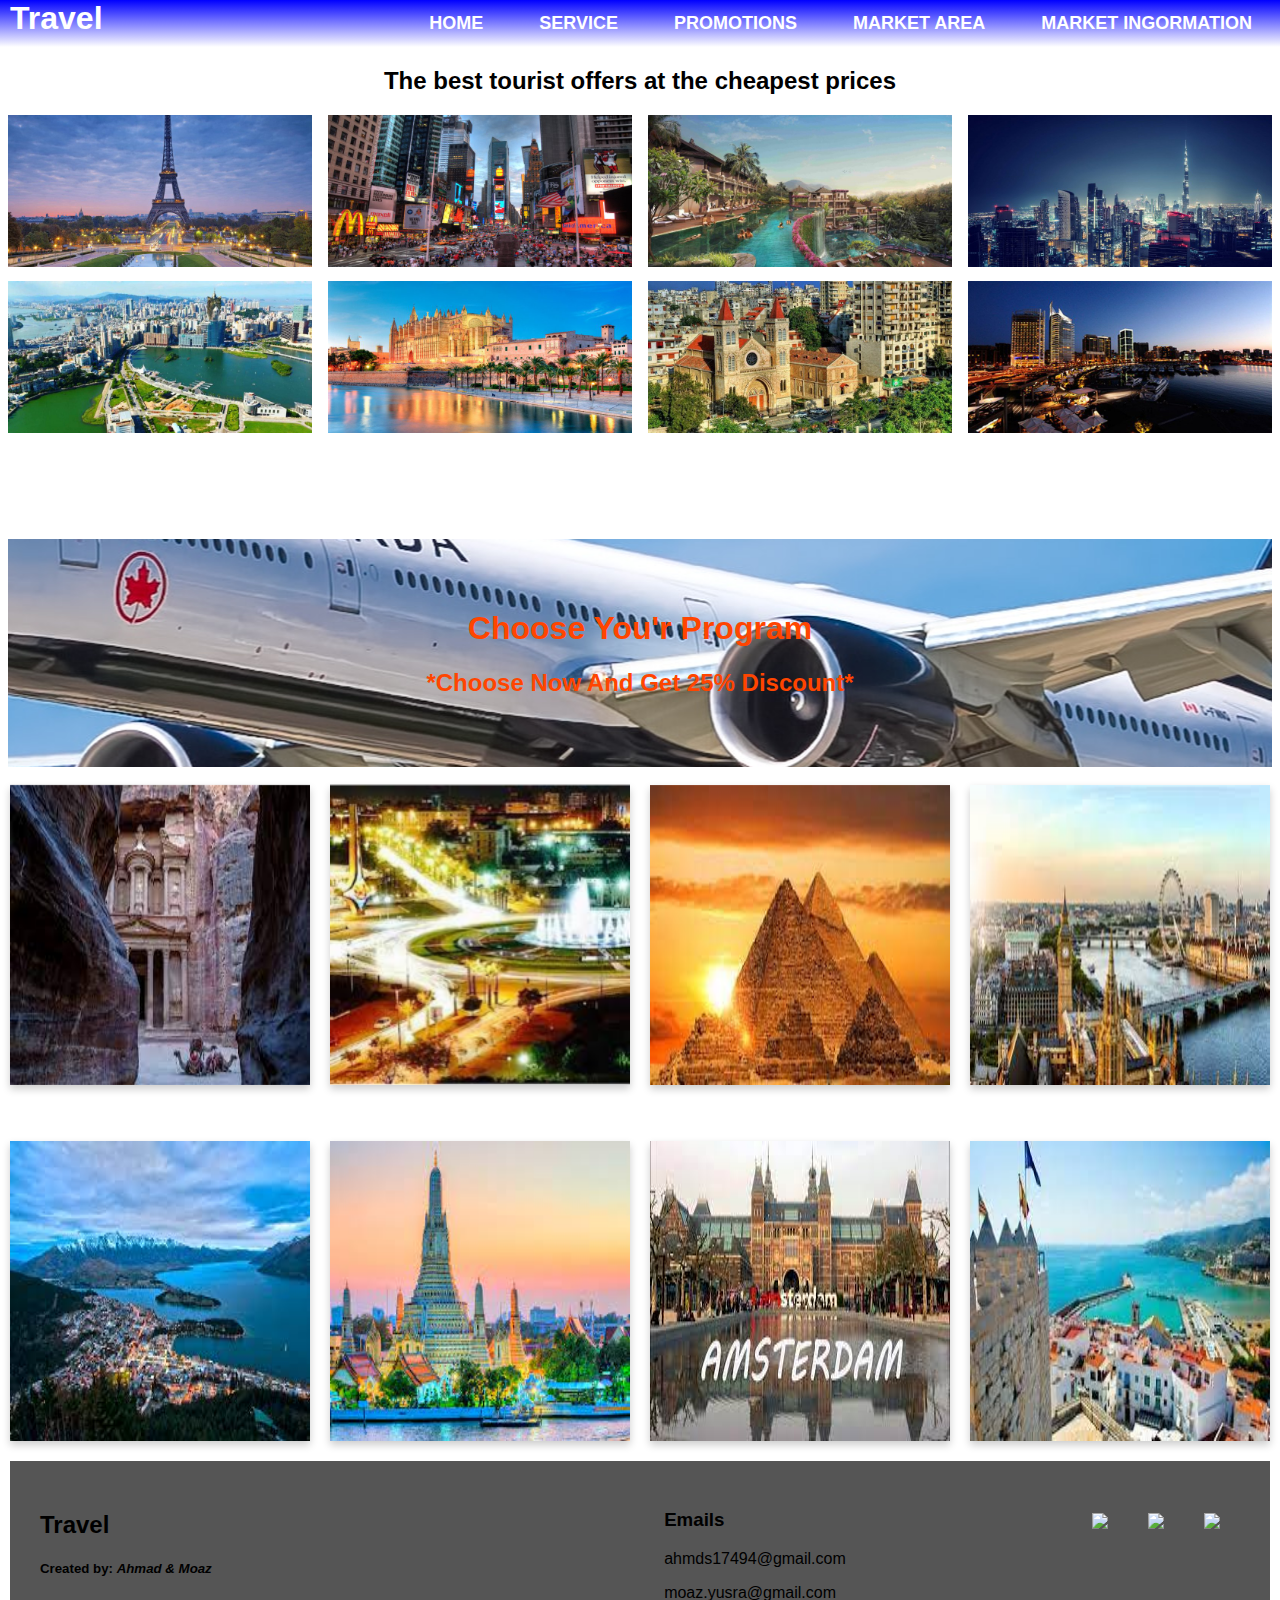
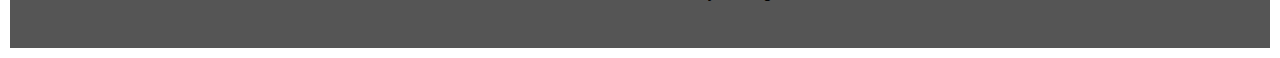
==== index.html @ bbe28fb5 "Update" ====
<!DOCTYPE html>
<html>
<meta name="viewport" content="width=device-width, initial-scale=1">
<link rel="stylesheet" href="main.css">
<title>Travel & Tour's</title>




<body>

  <!-- add the navigation -->
    <div class="div1">
      <h1 style="float: left;; margin-top: 0px; padding-left: 10px; color: white;">Travel</h1>

    
        <nav>
            <ul>
                <li><a href="video.html"><b>Home</b> </a> </li>
                
                <li><a href="#"><b>Service</b> </a> </li>
                
                <li><a href="index.html"><b>Promotions</b> </a> </li>
                <li><a href="post.html"><b>Market Area</b> </a> </li>
                <li><a href="#foo"><b>Market Ingormation</b> </a> </li>
            </ul>
        </nav>
    
    
    </div>

<h2 style="text-align:center">The best tourist offers at the cheapest prices</h2>

<!-- Pictures in a column -->

<div class="row">
  <div class="column">
    <img src="paris.jpg" style="width:100%" onclick="openModal();currentSlide(1)" class="hover-shadow cursor">
  </div>
  <div class="column">
    <img src="newyork.jpg" style="width:100%" onclick="openModal();currentSlide(2)" class="hover-shadow cursor">
  </div>
  <div class="column">
    <img src="bsali.jpg" style="width:100%" onclick="openModal();currentSlide(3)" class="hover-shadow cursor">
  </div>
  <div class="column">
    <img src="dubai.jpg" style="width:100%" onclick="openModal();currentSlide(4)" class="hover-shadow cursor">
  </div>
  <div class="column">
    <img src="baghdad.jpg" style="width:100%" onclick="openModal();currentSlide(5)" class="hover-shadow cursor">
  </div>
  <div class="column">
    <img src="mallorca.jpg" style="width:100%" onclick="openModal();currentSlide(6)" class="hover-shadow cursor">
  </div>
  <div class="column">
    <img src="lattakia.jpg" style="width:100%" onclick="openModal();currentSlide(7)" class="hover-shadow cursor">
  </div>
  <div class="column">
    <img src="beirut.jpg" style="width:100%" onclick="openModal();currentSlide(8)" class="hover-shadow cursor">
  </div>
</div>

<div id="myModal" class="modal">
  <span class="close cursor" onclick="closeModal()">&times;</span>
  <div class="modal-content">

    <div class="mySlides">
      <div class="numbertext">1 / 8</div>
      <img src="paris.jpg" style="width:100%">
    </div>

    <div class="mySlides">
      <div class="numbertext">2 / 8</div>
      <img src="newyork.jpg" style="width:100%">
    </div>

    <div class="mySlides">
      <div class="numbertext">3 / 8</div>
      <img src="bsali.jpg" style="width:100%">
    </div>
    
    <div class="mySlides">
      <div class="numbertext">4 / 8</div>
      <img src="dubai.jpg" style="width:100%">
    </div>
    <div class="mySlides">
     <div class="numbertext">5 / 8</div>
        <img src="baghdad.jpg" style="width:100%">
      </div>
      <div class="mySlides">
        <div class="numbertext">6 / 8</div>
        <img src="lattakia.jpg" style="width:100%">
      </div>
      <div class="mySlides">
        <div class="numbertext">7 / 8</div>
        <img src="mallorca.jpg" style="width:100%">
      </div>
      <div class="mySlides">
        <div class="numbertext">8 / 8</div>
        <img src="beirut.jpg" style="width:100%">
      </div>
    
    <a class="prev" onclick="plusSlides(-1)">&#10094;</a>
    <a class="next" onclick="plusSlides(1)">&#10095;</a>

    <div class="caption-container">
      <p id="caption"></p>
    </div>


    <div class="column">
      <img class="demo cursor" src="paris.jpg" style="width:100%" onclick="currentSlide(1)" alt="Paris">
    </div>
    <div class="column">
      <img class="demo cursor" src="newyork.jpg" style="width:100%" onclick="currentSlide(2)" alt="newyork">
    </div>
    <div class="column">
      <img class="demo cursor" src="bsali.jpg" style="width:100%" onclick="currentSlide(3)" alt="Bali">
    </div>
    <div class="column">
      <img class="demo cursor" src="dubai.jpg" style="width:100%" onclick="currentSlide(4)" alt="dubai">
    </div>
    <div class="column">
        <img class="demo cursor" src="baghdad.jpg" style="width:100%" onclick="currentSlide(5)" alt="baghdad">
     </div>
    <div class="column">
        <img class="demo cursor" src="lattakia.jpg" style="width:100%" onclick="currentSlide(6)" alt="lattakia">
      </div> 
      <div class="column">
        <img class="demo cursor" src="mallorca.jpg" style="width:100%" onclick="currentSlide(7)" alt="mallorca">
      </div>
      <div class="column">
        <img class="demo cursor" src="beirut.jpg" style="width:100%" onclick="currentSlide(8)" alt="beirut">
      </div>    
  </div>
</div>
<br>
<br>
<br>
<br>
<br>
<br>
<br>
<br>
<br>
<br>
<br>
<br>



<main id="Programs">
  <div style="text-align: center;">
    <div style=" color: orangered; background-image: url(john-mcarthur-X_MOr6oa4-k-unsplash.jpg); background-position:center; padding: 50px;margin: 8px;">
       <h1>Choose You'r Program</h1>
           <h2>*Choose Now And Get 25% Discount*</h2></div></div>
         <div class="containerx" >
       <div class="container1">
       <div class="flip-card">
       <div class="flip-card-inner">
           <div class="flip-card-front">
           <img src="img1.jpg" alt="Avatar" style="width:300px;height:300px;">
           </div>
           <div class="flip-card-back">
           <h1>Program One</h1> 
           <p>Lorem ipsum dolor sit amet 
               consectetur adipisicing elit. Dolorum at tempora minima est fugiat nam repellendus. Fugit perspiciatis esse atque.......</p>
               <br>
               <a href="post.html" class="button">Read More</a>
           </div>
       </div>
       </div>
   </div>
<br><br>
<div class="container2">
<div class="flip-card">
       <div class="flip-card-inner">
           <div class="flip-card-front">
           <img src="img2.jpg" alt="Avatar" style="width:300px;height:300px;">
           </div>
           <div class="flip-card-back">
           <h1>Program Two</h1> 
           <p>Lorem ipsum dolor sit amet consectetur a
               dipisicing elit. Dolorum at tempora minima est fugiat nam repellendus. Fugit perspiciatis esse atque......</p>
               <br>
               <a href="post.html" class="button">Read More</a>
           </div>
       </div>
</div>
</div><br><br>
<div class="container3">
<div class="flip-card">
       <div class="flip-card-inner">
           <div class="flip-card-front">
           <img src="img3.jpg" alt="Avatar" style="width:300px;height:300px;">
           </div>
           <div class="flip-card-back">
           <h1>Program Three</h1> 
           <p>Lorem ipsum dolor sit amet consectetur adipisicing elit. Dolorum at tempora minima est 
               fugiat nam repellendus. Fugit perspiciatis esse atque.......</p>
               <br>
               <a href="post.html" class="button">Read More</a>
           </div>
       </div>
       </div>
   </div><br><br>
   
   <div class="container4">
   <div class="flip-card">
           <div class="flip-card-inner">
               <div class="flip-card-front">
               <img src="img4.jpg" alt="Avatar" style="width:300px;height:300px;">
               </div>
               <div class="flip-card-back">
               <h1>Program Four</h1> 
               <p>Lorem ipsum dolor sit amet consectetur adipisicing elit. Dolorum at tem
                   pora minima est fugiat nam repellendus. Fugit perspiciatis esse atque.......</p>
                   <br>
                   <a href="post.html" class="button">Read More</a>
               </div>
           </div>
           </div>
   </div> 
  </div>
   <br><br>
   <div class="containery">
   <div class="container5">
       <div class="flip-card">
       <div class="flip-card-inner">
           <div class="flip-card-front">
           <img src="img5.jpg" alt="Avatar" style="width:300px;height:300px;">
           </div>
           <div class="flip-card-back">
           <h1>Program One</h1> 
           <p>Lorem ipsum dolor sit amet 
               consectetur adipisicing elit. Dolorum at tempora minima est fugiat nam repellendus. Fugit perspiciatis esse atque.......</p>
               <br>
               <a href="post.html" class="button">Read More</a>
           </div>
       </div>
       </div>
   </div><br><br>
   <div class="container6">
       <div class="flip-card">
       <div class="flip-card-inner">
           <div class="flip-card-front">
           <img src="img6.jpg" alt="Avatar" style="width:300px;height:300px;">
           </div>
           <div class="flip-card-back">
           <h1>Program One</h1> 
           <p>Lorem ipsum dolor sit amet 
               consectetur adipisicing elit. Dolorum at tempora minima est fugiat nam repellendus. Fugit perspiciatis esse atque.......</p>
               <br>
               <a href="post.html" class="button">Read More</a>
           </div>
       </div>
       </div>
   </div><br><br>
   <div class="container7">
       <div class="flip-card">
       <div class="flip-card-inner">
           <div class="flip-card-front">
           <img src="img7.jpg" alt="Avatar" style="width:300px;height:300px;">
           </div>
           <div class="flip-card-back">
           <h1>Program One</h1> 
           <p>Lorem ipsum dolor sit amet 
               consectetur adipisicing elit. Dolorum at tempora minima est fugiat nam repellendus. Fugit perspiciatis esse atque.......</p>
               <br>
               <a href="post.html" class="button">Read More</a>
           </div>
       </div>
       </div>
   </div><br><br>
   <div class="container8">
       <div class="flip-card">
       <div class="flip-card-inner">
           <div class="flip-card-front">
           <img src="img8.jpg" alt="Avatar" style="width:300px;height:300px;">
           </div>
           <div class="flip-card-back">
           <h1>Program One</h1> 
           <p>Lorem ipsum dolor sit amet 
               consectetur adipisicing elit. Dolorum at tempora minima est fugiat nam repellendus. Fugit perspiciatis esse atque.......</p>
               <br>
               <a href="post.html" class="button">Read More</a>
           </div>
       </div>
       </div>
   </div>
</div>

</main>

<div id="foo">
<footer  class="Fotter">
  <div class="footer1">
    <h2>Travel</h2>
    <h5>Created by: <span style="font-style: italic;">Ahmad & Moaz</span> </h5>
   
   
  </div>
  <div></div>
  <div class="footer2">
    <h3>Emails</h3>
    <p>ahmds17494@gmail.com</p>
    <p>moaz.yusra@gmail.com</p>
  </div>
  <div class="sicial">
    <ul class="footer3">
      <li><a href="#"><img src="https://i.ibb.co/x7P24fL/facebook.png"></a></li>
      <li><a href="#"><img src="https://i.ibb.co/Wnxq2Nq/twitter.png"></a></li>
      <li><a href="#"><img src="https://i.ibb.co/ySwtH4B/instagram.png"></a></li>
    </ul>
  </div>
</footer>
</div>




           











<script src="https://ajax.googleapis.com/ajax/libs/jquery/3.3.1/jquery.min.js"></script>
<script>
$(document).ready(function(){
 // Add smooth scrolling to all links
 $("a").on('click', function(event) {

   // Make sure this.hash has a value before overriding default behavior
   if (this.hash !== "") {
     // Prevent default anchor click behavior
     event.preventDefault();

     // Store hash
     var hash = this.hash;

     // Using jQuery's animate() method to add smooth page scroll
     // The optional number (800) specifies the number of milliseconds it takes to scroll to the specified area
     $('html, body').animate({
       scrollTop: $(hash).offset().top
     }, 800, function(){
  
       // Add hash (#) to URL when done scrolling (default click behavior)
       window.location.hash = hash;
     });
   } // End if
 });
});
</script>


<script src="lightbox.js"></script>
    
</body>
</html>
---- main.css ----
* {
  box-sizing: border-box;
  font-family: 'Poppins', sans-serif;
}
nav{
  width: 100%;
  
  background-image: linear-gradient(blue,white);
}


/* nav as a flexbox */


.div1 nav ul{
list-style-type: none;
margin: 0;
padding: 0;

display: flex;
justify-content: flex-end;
/* justify-content: space-around; */
}
.div1 nav ul li{
  padding: 14px;
cursor: pointer;



}
.div1 nav ul li:hover{
  background-color: #555;
color: white;
background-image: linear-gradient(blue,rgb(157, 157, 196));
}

.div1 nav ul li a {
  
  padding: 14px;
  text-decoration: none;

  }

  .div1 nav ul li a b {
  
  
    font-size: 18px;
        font-weight: 800;
        color: #fff;
        line-height: 1em;
        text-transform: uppercase;    
      }


body {
  font-family: Verdana, sans-serif;
  margin: 0;
}



.row > .column {
  padding: 0 8px;
}



.column {
  float: left;
  width: 25%;
}

/* The Modal (background) */
.modal {
  display: none;
  position: fixed;
  z-index: 1;
  padding-top: 40px;
  left: 0;
  top: 0;
  width: 100%;
  height: 100%;
  overflow: auto;
  background-color: black;
}

/* Modal Content */
.modal-content {
  position: relative;
  background-color: #fefefe;
  margin: auto;
  padding: 0;
  width: 60%;
  max-width: 1200px;
}

/* The Close Button */
.close {
  color: white;
  position: absolute;
  top: 10px;
  right: 25px;
  font-size: 35px;
  font-weight: bold;
}

.close:hover,
.close:focus {
  color: #999;
  text-decoration: none;
  cursor: pointer;
}

.mySlides {
  display: none;
}

.cursor {
  cursor: pointer;
}

/* Next & previous buttons */
.prev,
.next {
  cursor: pointer;
  position: absolute;
  top: 50%;
  width: auto;
  padding: 16px;
  margin-top: -50px;
  color: white;
  font-weight: bold;
  font-size: 20px;

  
}

/* Position the "next button" to the right */
.next {
  right: 0;
  border-radius: 3px 0 0 3px;
}

/* On hover, add a black background color with a little bit see-through */
.prev:hover,
.next:hover {
  background-color: rgba(0, 0, 0, 0.8);
}

/* Number text (1/3 etc) */
.numbertext {
  color: #f2f2f2;
  font-size: 12px;
  padding: 8px 12px;
  position: absolute;
  top: 0;
}


img {
  margin-bottom: -4px;
}

.row img{
    
    margin-bottom: 10px;
}

.caption-container {
  text-align: center;
  background-color: black;
  padding: 2px 16px;
  color: white;
}

.demo {
  opacity: 0.6;
}

.active,
.demo:hover {
  opacity: 1;
}

img.hover-shadow {
  transition: 0.3s;
}

.hover-shadow:hover {
  box-shadow: 0 4px 8px 0 rgba(0, 0, 0, 0.2), 0 6px 20px 0 rgba(0, 0, 0, 0.19);
}

main{
  height: 100%;
  
  padding-top: 200px;
  
  
}
.containerx{
  
  display: flex;
  flex-direction: row;
  flex-wrap: wrap;
  justify-content: space-between;
  padding: 10px;
  
   
}
.containery{
  
  display: flex;
  flex-direction: row;
  flex-wrap: wrap;
  justify-content: space-between;
  padding: 10px;
  
   
}


  


.flip-card {
  background-color: transparent;
  width: 300px;
  height: 300px;
  perspective: 1000px;
  
  
}

.flip-card-inner {

  position: relative;
  width: 100%;
  height: 100%;
  text-align: center;
  transition: transform 0.6s;
  transform-style: preserve-3d;
  box-shadow: 0 4px 8px 0 rgba(0,0,0,0.2);
}

.flip-card:hover .flip-card-inner {
  transform: rotateY(180deg);
}

.flip-card-front, .flip-card-back {
  position: absolute;
  width: 100%;
  height: 100%;
  -webkit-backface-visibility: hidden;
  backface-visibility: hidden;
}

.flip-card-front {
  background-color: #bbb;
  color: black;
}

.flip-card-back {
  background: rgb(51,77,80);
  background: linear-gradient(90deg, rgba(51,77,80,1) 15%, rgba(203,202,165,1) 100%);
  color:rgb(82, 66, 46);
  transform: rotateY(180deg);
  padding: 15px 5px;
}
footer{
  display: flex;
  flex-direction: row;
  flex-wrap: wrap;
  justify-content: space-between;
  
  padding: 30px;
  background-color: #555;
  margin: 10px;
}
.footer3{
list-style-type: none;
margin: 0;
padding: 0;

justify-content: space-evenly;

display: flex;
justify-content: flex-end;
 
  
  
}

.footer3 li{
  padding: 20px;
}


.button
{
display: inline-block;
font-size: 1em;
background: #fff;
padding: 10px 30px;
text-transform: uppercase;
text-decoration: none;
font-weight: 500;
margin-top: 10px;
color: #111;
letter-spacing: 2px;
transition: 0.2s;

}



  


@media all and (max-width: 600px) {
  nav ul {
    flex-direction: column;
    align-content: center;
  }
  nav ul li {
      
    text-align: center;
  }
  .containerx {
    flex-direction: column;
    align-content: center;
  }

  .containery {
    flex-direction: column;
    align-content: center;
  }
  

}
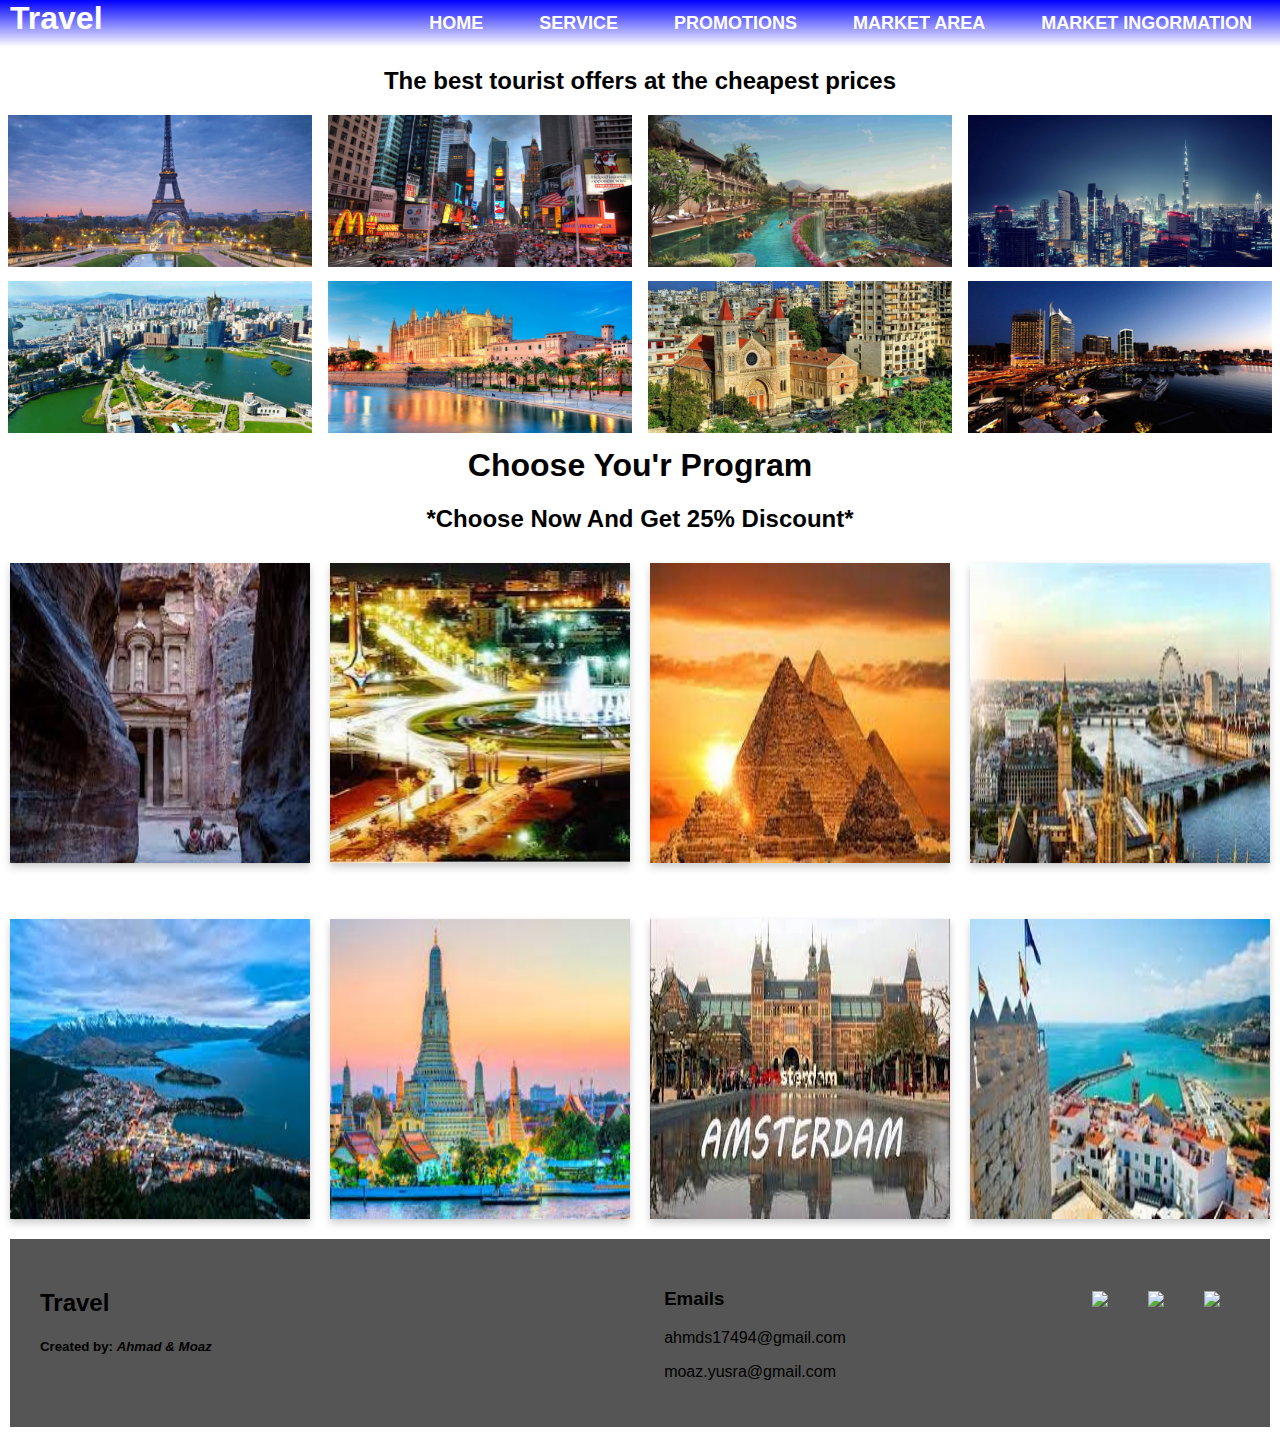
==== commit 71143946: "update" ====
--- a/index.html
+++ b/index.html
@@ -134,24 +134,13 @@
       </div>    
   </div>
 </div>
-<br>
-<br>
-<br>
-<br>
-<br>
-<br>
-<br>
-<br>
-<br>
-<br>
-<br>
-<br>
-
-
-
-<main id="Programs">
+
+
+
+
+<main id="Programs" >
   <div style="text-align: center;">
-    <div style=" color: orangered; background-image: url(john-mcarthur-X_MOr6oa4-k-unsplash.jpg); background-position:center; padding: 50px;margin: 8px;">
+    <div >
        <h1>Choose You'r Program</h1>
            <h2>*Choose Now And Get 25% Discount*</h2></div></div>
          <div class="containerx" >
